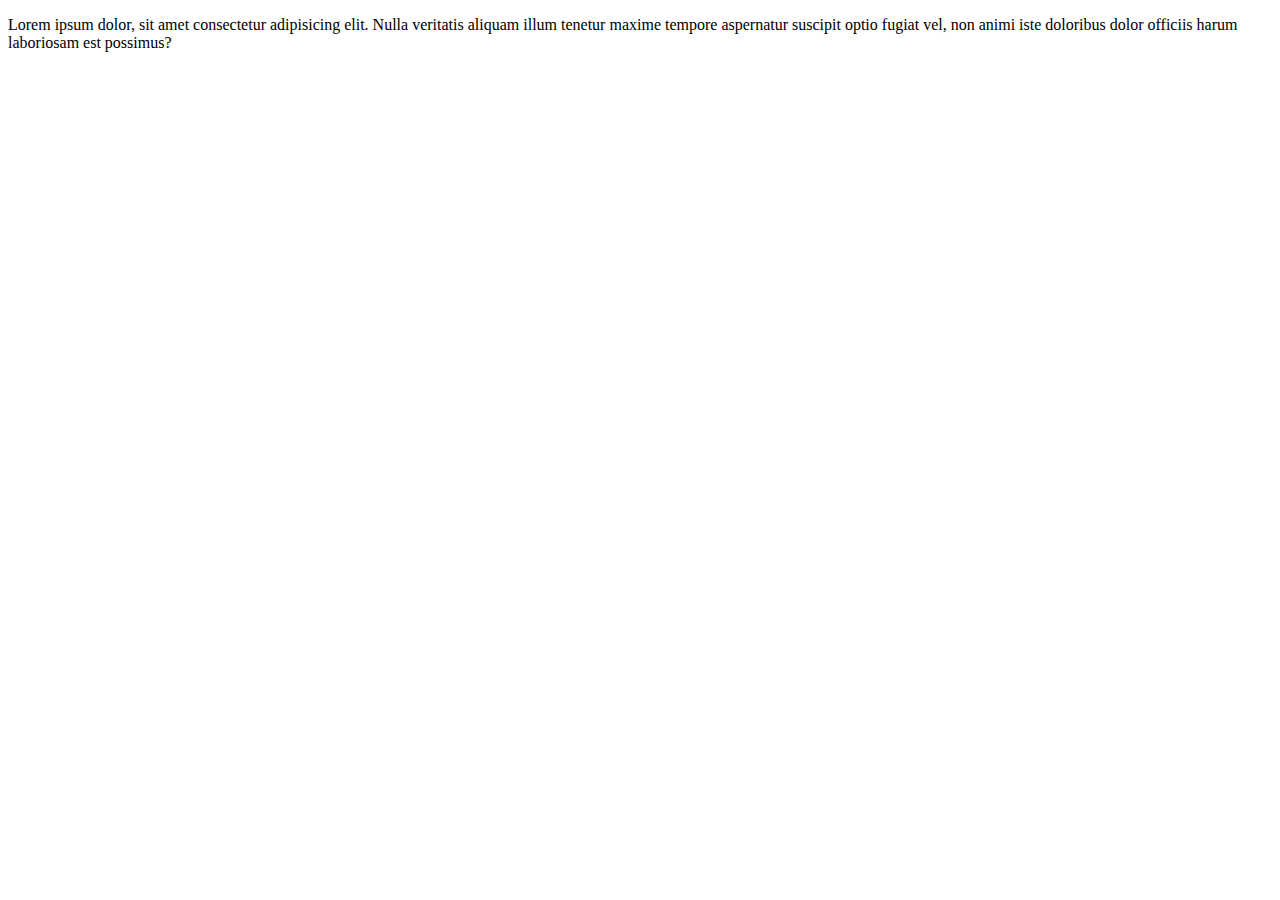
==== index.html @ e542f44e "commit" ====
<!DOCTYPE html>
<html lang="en">
<head>
    <meta charset="UTF-8">
    <meta name="viewport" content="width=device-width, initial-scale=1.0">
    <title>Git</title>
</head>
<body>
    <p> Lorem ipsum dolor, sit amet consectetur adipisicing elit. Nulla veritatis aliquam illum tenetur maxime tempore aspernatur suscipit optio fugiat vel, non animi iste doloribus dolor officiis harum laboriosam est possimus?</p>
</body>
</html>
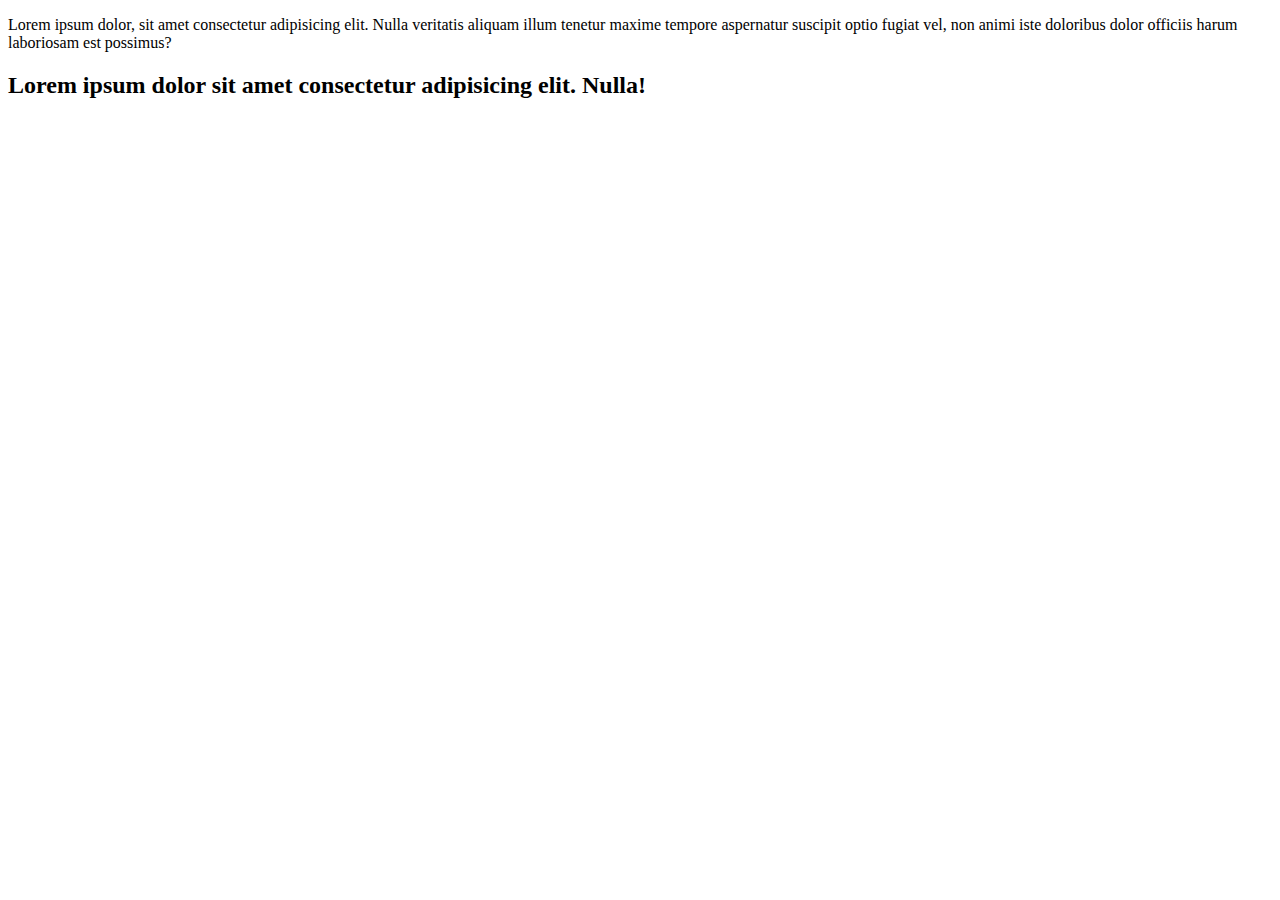
==== commit 82b30346: "added new title" ====
--- a/index.html
+++ b/index.html
@@ -7,5 +7,6 @@
 </head>
 <body>
     <p> Lorem ipsum dolor, sit amet consectetur adipisicing elit. Nulla veritatis aliquam illum tenetur maxime tempore aspernatur suscipit optio fugiat vel, non animi iste doloribus dolor officiis harum laboriosam est possimus?</p>
+    <h2>Lorem ipsum dolor sit amet consectetur adipisicing elit. Nulla!</h2>
 </body>
 </html>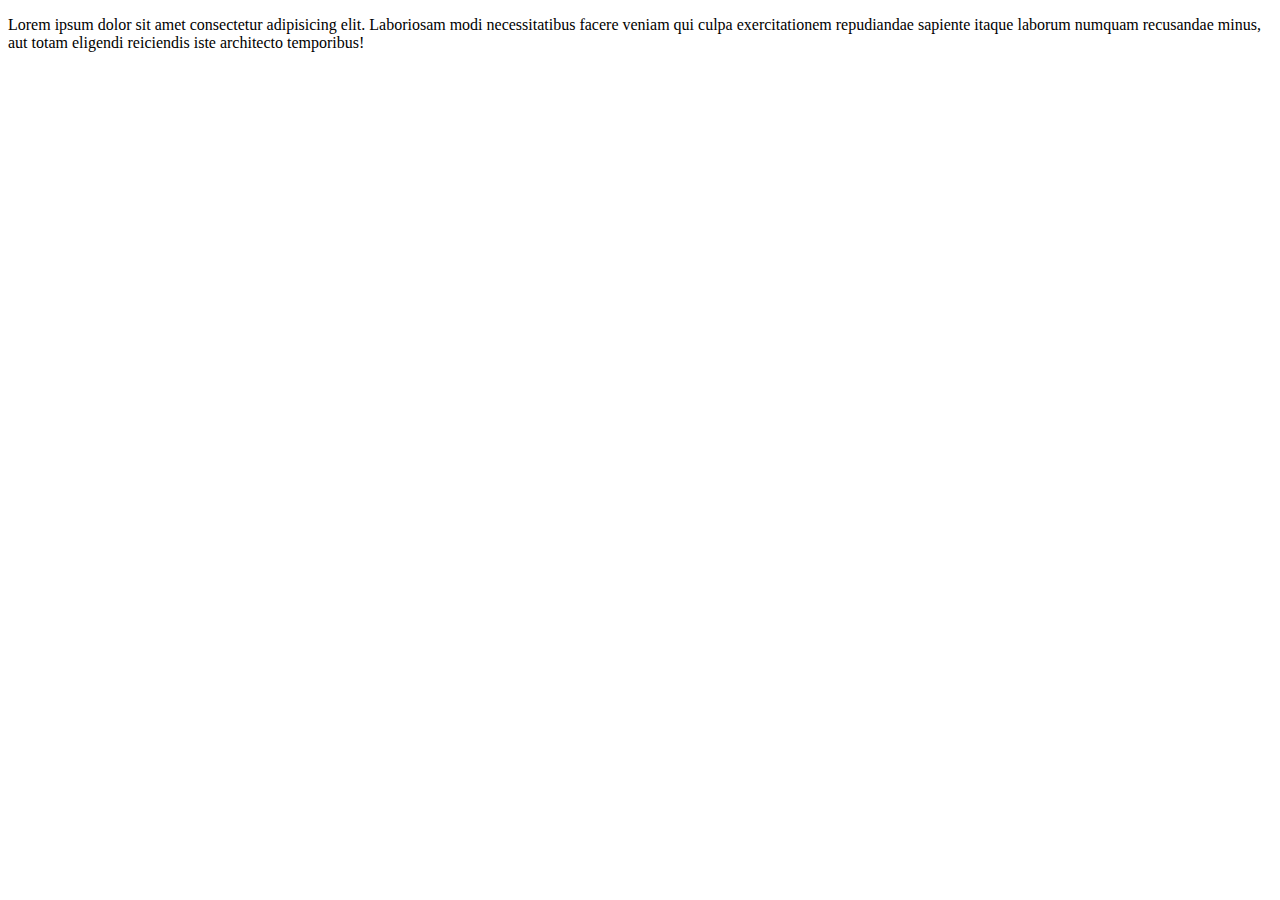
==== commit 61c39a59: "Add files via upload" ====
--- a/index.html
+++ b/index.html
@@ -1,12 +1,27 @@
-<!DOCTYPE html>
-<html lang="en">
-<head>
-    <meta charset="UTF-8">
-    <meta name="viewport" content="width=device-width, initial-scale=1.0">
-    <title>Git</title>
-</head>
-<body>
-    <p> Lorem ipsum dolor, sit amet consectetur adipisicing elit. Nulla veritatis aliquam illum tenetur maxime tempore aspernatur suscipit optio fugiat vel, non animi iste doloribus dolor officiis harum laboriosam est possimus?</p>
-    <h2>Lorem ipsum dolor sit amet consectetur adipisicing elit. Nulla!</h2>
-</body>
-</html>+<!DOCTYPE html>
+<html lang="en">
+<head>
+    <meta charset="UTF-8">
+    <meta name="viewport" content="width=device-width, initial-scale=1.0">
+    <title>Git</title>
+</head>
+<body>
+    <section class="intro">
+        <div class="container">
+            <p>Lorem ipsum dolor sit amet consectetur adipisicing elit. Laboriosam modi necessitatibus facere veniam qui culpa exercitationem repudiandae sapiente itaque laborum numquam recusandae minus, aut totam eligendi reiciendis iste architecto temporibus!</p>
+        </div>
+
+        <!-- Birinchi commit uchun -->
+        <!-- 
+
+            1. git init
+            2. git config --global user.name "name"
+            3. git config --global user.email "email@gmail.com"
+            4.
+            5.
+            6.
+            7.
+         -->
+    </section>
+</body>
+</html>
